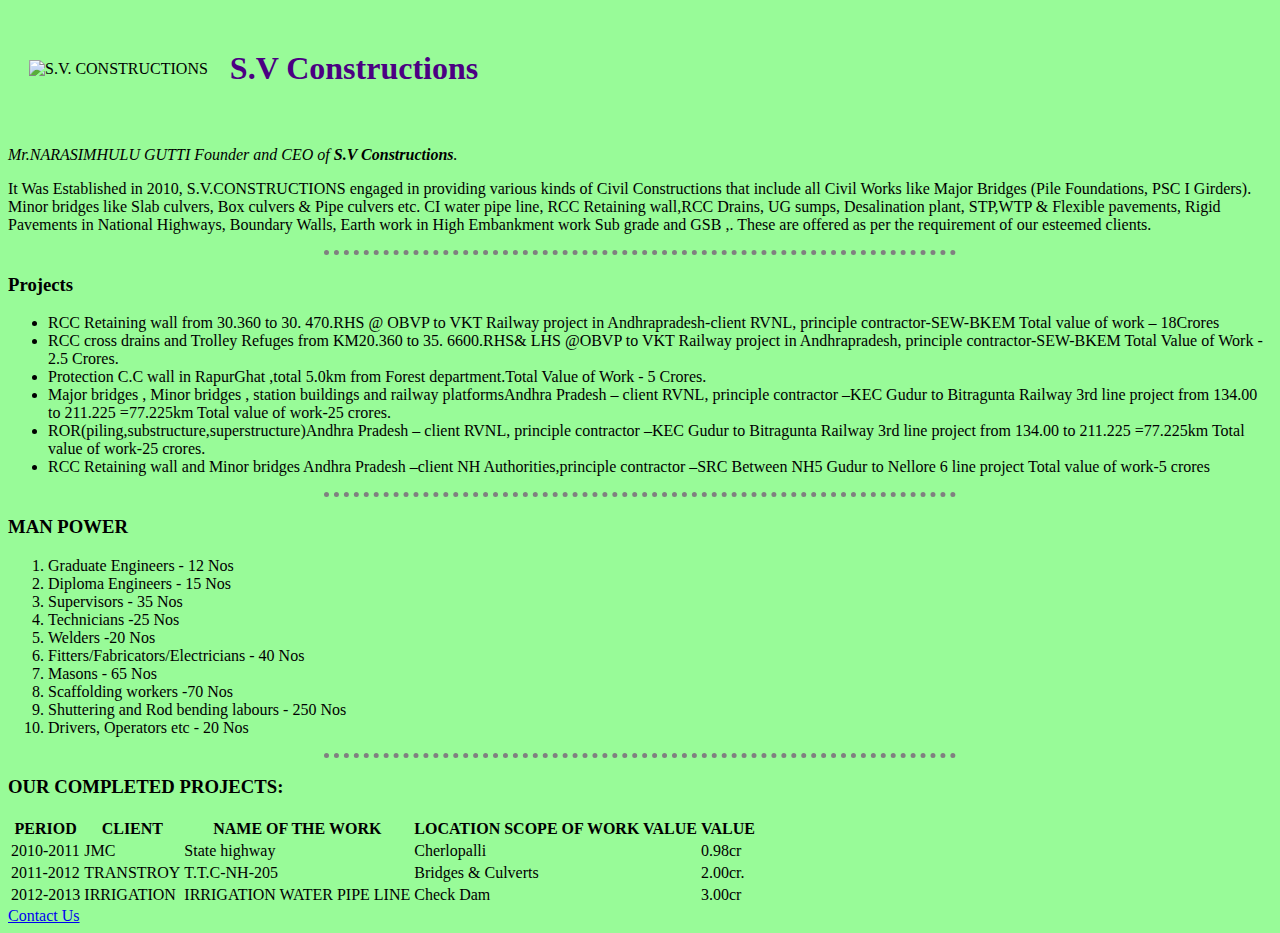
==== index.html @ 214d7cf3 "features-Added" ====
<!DOCTYPE html>
<html lang="en" dir="ltr">
  <head>
    <meta charset="utf-8">
    <title>S.V Constructions</title>
    <link rel="stylesheet" href="css/styles.css">
  </head>
  <body>
    <table cellspacing="20">
      <tr>
        <td><img src="C:\Users\JESUDAS\Desktop\WEB DEVOLOPMENT COURSE\HTML - Personal Site\Images\S.V. Constructions.jpg" alt="S.V. CONSTRUCTIONS"></td>
        <td><h1>S.V Constructions</h1></td>
      </tr>
    </table>
   <p><em>Mr.NARASIMHULU  GUTTI Founder and CEO of <strong>S.V Constructions</strong>.</em> </p>
   <p>It Was Established in 2010, S.V.CONSTRUCTIONS engaged in providing various kinds of Civil Constructions that include all Civil Works like Major Bridges (Pile Foundations, PSC I Girders). Minor bridges like Slab culvers, Box culvers & Pipe culvers etc.  CI water pipe line, RCC Retaining wall,RCC Drains, UG sumps, Desalination plant, STP,WTP & Flexible pavements, Rigid Pavements in National Highways, Boundary Walls, Earth work in High Embankment work Sub grade and GSB ,. These are offered as per the requirement of our esteemed clients.</p>
   <hr />
   <h3>Projects</h3>
   <ul>
     <li>RCC Retaining wall from 30.360 to 30. 470.RHS @ OBVP to VKT Railway project in Andhrapradesh-client RVNL, principle contractor-SEW-BKEM
         Total value of work – 18Crores</li>
     <li>RCC cross drains and Trolley Refuges from KM20.360 to 35. 6600.RHS& LHS @OBVP to VKT Railway project in Andhrapradesh, principle contractor-SEW-BKEM
         Total Value of Work - 2.5 Crores.</li>
     <li>Protection C.C wall in RapurGhat ,total 5.0km from Forest department.Total Value of  Work - 5 Crores.</li>
     <li>Major bridges  , Minor bridges , station buildings  and railway platformsAndhra Pradesh – client RVNL, principle contractor –KEC
         Gudur to Bitragunta   Railway  3rd line project  from 134.00  to 211.225 =77.225km Total value of work-25 crores.</li>
     <li>ROR(piling,substructure,superstructure)Andhra Pradesh – client RVNL, principle contractor –KEC Gudur to Bitragunta   Railway  3rd line project  from 134.00  to 211.225 =77.225km
        Total value of work-25 crores.</li>
     <li>RCC Retaining wall  and Minor bridges Andhra Pradesh –client NH Authorities,principle contractor –SRC Between NH5 Gudur to Nellore 6 line project
         Total value of work-5 crores</li>
    </ul>
    <hr />
    <h3> MAN POWER </h3>
    <ol>
      <li>Graduate Engineers                 - 12 Nos</li>
      <li>Diploma Engineers                  - 15 Nos</li>
      <li>Supervisors                        - 35 Nos</li>
      <li>Technicians                        -25 Nos</li>
      <li>Welders                            -20 Nos</li>
      <li>Fitters/Fabricators/Electricians   - 40 Nos</li>
      <li>Masons                             - 65 Nos</li>
      <li>Scaffolding workers                -70 Nos</li>
      <li>Shuttering and Rod bending labours - 250 Nos</li>
      <li>Drivers, Operators etc             - 20 Nos</li>
    </ol>
    <hr>
    <h3>OUR COMPLETED PROJECTS:</h3>
    <table>
      <thead>
        <tr>
          <th>PERIOD</th>
          <th>CLIENT</th>
          <th>NAME OF THE WORK</th>
          <th>LOCATION SCOPE OF WORK VALUE</th>
          <th>VALUE</th>
        </tr>
      </thead>
      <tbody>
        <tr>
          <td>2010-2011</td>
          <td>JMC</td>
          <td>State highway</td>
          <td>Cherlopalli</td>
          <td>0.98cr</td>
        </tr>
        <tr>
          <td>2011-2012</td>
          <td>TRANSTROY</td>
          <td>T.T.C-NH-205</td>
          <td>Bridges & Culverts</td>
          <td>2.00cr.</td>
        </tr>
        <tr>
          <td>2012-2013</td>
          <td>IRRIGATION</td>
          <td>IRRIGATION WATER PIPE LINE</td>
          <td>Check Dam</td>
          <td>3.00cr</td>
        </tr>    
      </tbody>
    
    </table>
      <a href="Contact Us.html">Contact Us</a>
  </body>
</html>
---- css/styles.css ----
body {
  background-color: #98fb98;
}
h1{
  color:#4B0082;
}
h2{
  color: ;
}
hr {
  border-style:none;
  border-top-style: dotted;
  border-color: grey;
  border-width:5px;
  width: 50%;
}
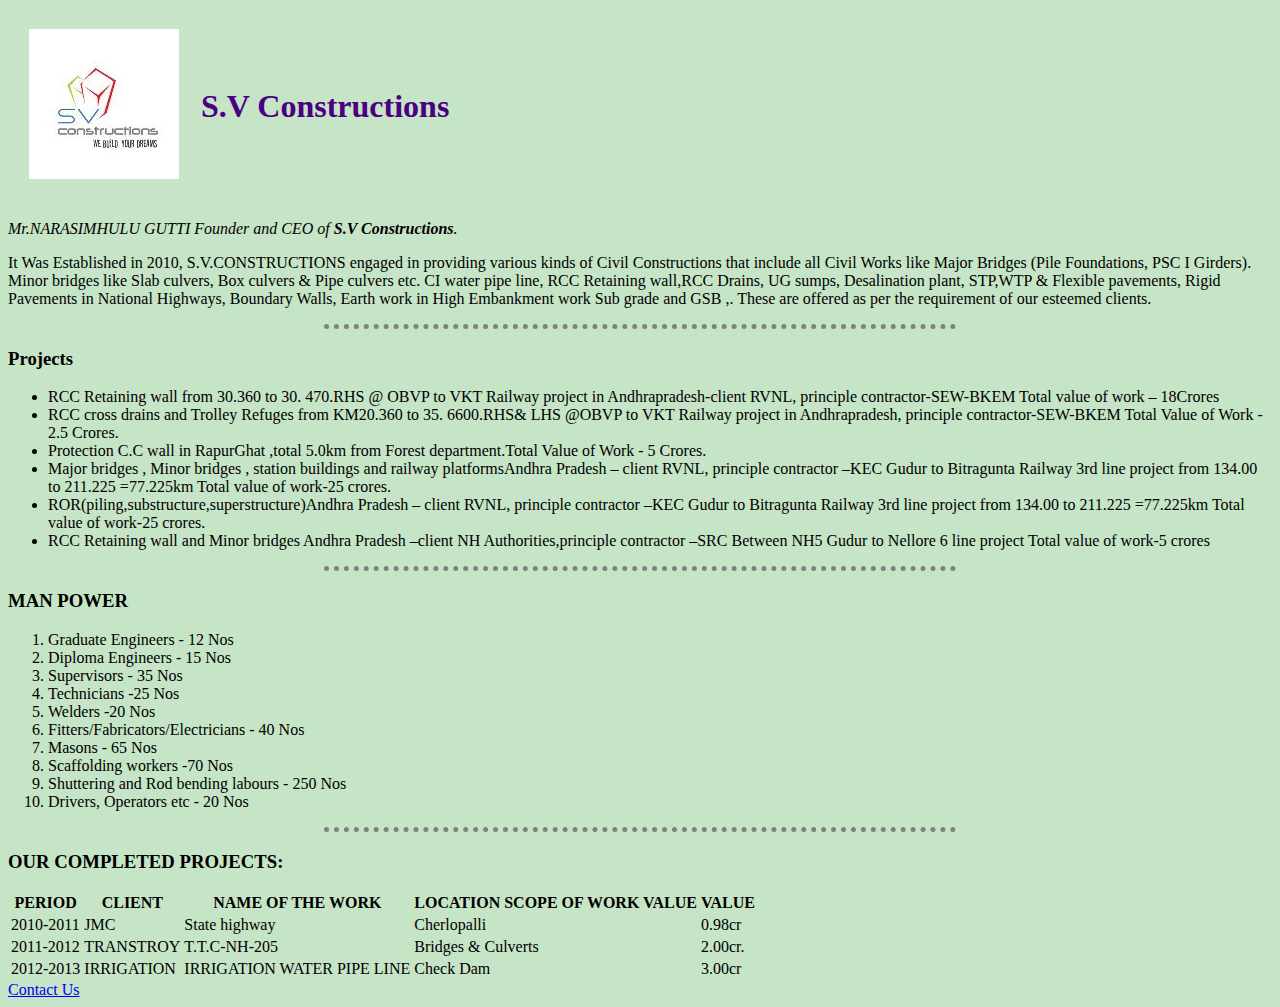
==== commit de9c2661: "fix-image" ====
--- a/index.html
+++ b/index.html
@@ -8,7 +8,7 @@
   <body>
     <table cellspacing="20">
       <tr>
-        <td><img src="C:\Users\JESUDAS\Desktop\WEB DEVOLOPMENT COURSE\HTML - Personal Site\Images\S.V. Constructions.jpg" alt="S.V. CONSTRUCTIONS"></td>
+        <td><img src="Images\S.V. Constructions.jpg" alt="S.V. CONSTRUCTIONS"></td>
         <td><h1>S.V Constructions</h1></td>
       </tr>
     </table>
@@ -80,6 +80,6 @@
       </tbody>
     
     </table>
-      <a href="Contact Us.html">Contact Us</a>
+      <a class="contact" href="Contact Us.html">Contact Us</a>
   </body>
 </html>
--- a/css/styles.css
+++ b/css/styles.css
@@ -1,5 +1,5 @@
 body {
-  background-color: #98fb98;
+  background-color: #c6e4c6;
 }
 h1{
   color:#4B0082;
@@ -14,3 +14,6 @@
   border-width:5px;
   width: 50%;
 }
+.contact {
+ text-align: center;
+}